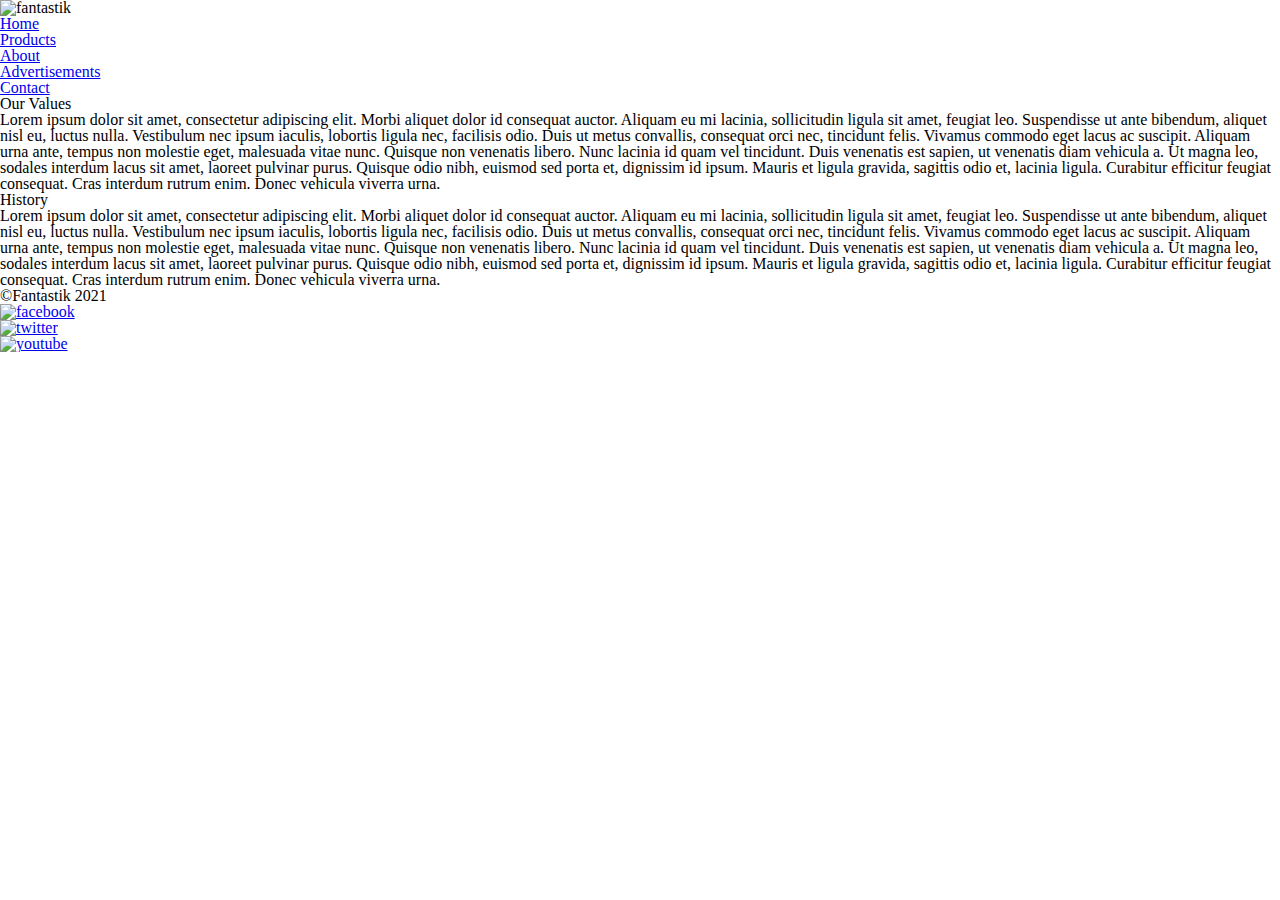
==== about.html @ a6b5b11f "added HTML" ====
<!DOCTYPE html>
<html lang="en">
	<head>
		<meta charset="UTF-8">
		<title>Fantastik - About</title>
		<link href="css/reset.css" rel="stylesheet" type="text/css">
		<link href="css/main.css" rel="stylesheet" type="text/css">
	</head>
	<body>
		<!-- Content goes here -->
		<div id="container">
			<h1 class="hidden">About Us</h1>
			<header>
				<img src="images/logo_2.svg" alt="fantastik">
				<nav id="mainNav">
					<h2 class="hidden">Main Navigation</h2>
					<ul>
						<li><a href="index.html">Home</a></li>
						<li><a href="products.html">Products</a></li>
						<li><a href="#">About</a></li>
						<li><a href="ads.html">Advertisements</a></li>
						<li><a href="contact.html">Contact</a></li>
					</ul>
				</nav>
			</header>
			<main>
				<section id="about">
					<h2 class="hidden">About Us</h2>
					<section id="values">
						<h2>Our Values</h2>
						<p>Lorem ipsum dolor sit amet, consectetur adipiscing elit. Morbi aliquet dolor id consequat auctor. Aliquam eu mi lacinia, sollicitudin ligula sit amet, feugiat leo. Suspendisse ut ante bibendum, aliquet nisl eu, luctus nulla. Vestibulum nec ipsum iaculis, lobortis ligula nec, facilisis odio. Duis ut metus convallis, consequat orci nec, tincidunt felis. Vivamus commodo eget lacus ac suscipit. Aliquam urna ante, tempus non molestie eget, malesuada vitae nunc.
						Quisque non venenatis libero. Nunc lacinia id quam vel tincidunt. Duis venenatis est sapien, ut venenatis diam vehicula a. Ut magna leo, sodales interdum lacus sit amet, laoreet pulvinar purus. Quisque odio nibh, euismod sed porta et, dignissim id ipsum. Mauris et ligula gravida, sagittis odio et, lacinia ligula. Curabitur efficitur feugiat consequat. Cras interdum rutrum enim. Donec vehicula viverra urna.</p>
					</section>
					<section id="history">
						<h2>History</h2>
						<p>Lorem ipsum dolor sit amet, consectetur adipiscing elit. Morbi aliquet dolor id consequat auctor. Aliquam eu mi lacinia, sollicitudin ligula sit amet, feugiat leo. Suspendisse ut ante bibendum, aliquet nisl eu, luctus nulla. Vestibulum nec ipsum iaculis, lobortis ligula nec, facilisis odio. Duis ut metus convallis, consequat orci nec, tincidunt felis. Vivamus commodo eget lacus ac suscipit. Aliquam urna ante, tempus non molestie eget, malesuada vitae nunc.
						Quisque non venenatis libero. Nunc lacinia id quam vel tincidunt. Duis venenatis est sapien, ut venenatis diam vehicula a. Ut magna leo, sodales interdum lacus sit amet, laoreet pulvinar purus. Quisque odio nibh, euismod sed porta et, dignissim id ipsum. Mauris et ligula gravida, sagittis odio et, lacinia ligula. Curabitur efficitur feugiat consequat. Cras interdum rutrum enim. Donec vehicula viverra urna.</p>
					</section>
				</section>
				<!-- <img> -->
			</main>
			<footer>
				<p>©Fantastik 2021</p>
				<nav id="footerNav">
					<h2 class="hidden">Footer Nav</h2>
					<ul>
						<li><a href="#"><img src="images/facebook.svg" alt="facebook"></a></li>
        		<li><a href="#"><img src="images/twitter.svg" alt="twitter"></a></li>
        		<li><a href="#"><img src="images/youtube.svg" alt="youtube"></a></li>
					</ul>
				</nav>
			</footer>
		</div>

		<script src="js/main.js"></script>
	</body>
</html>
---- css/main.css ----
.hidden
{
	display: none;
}
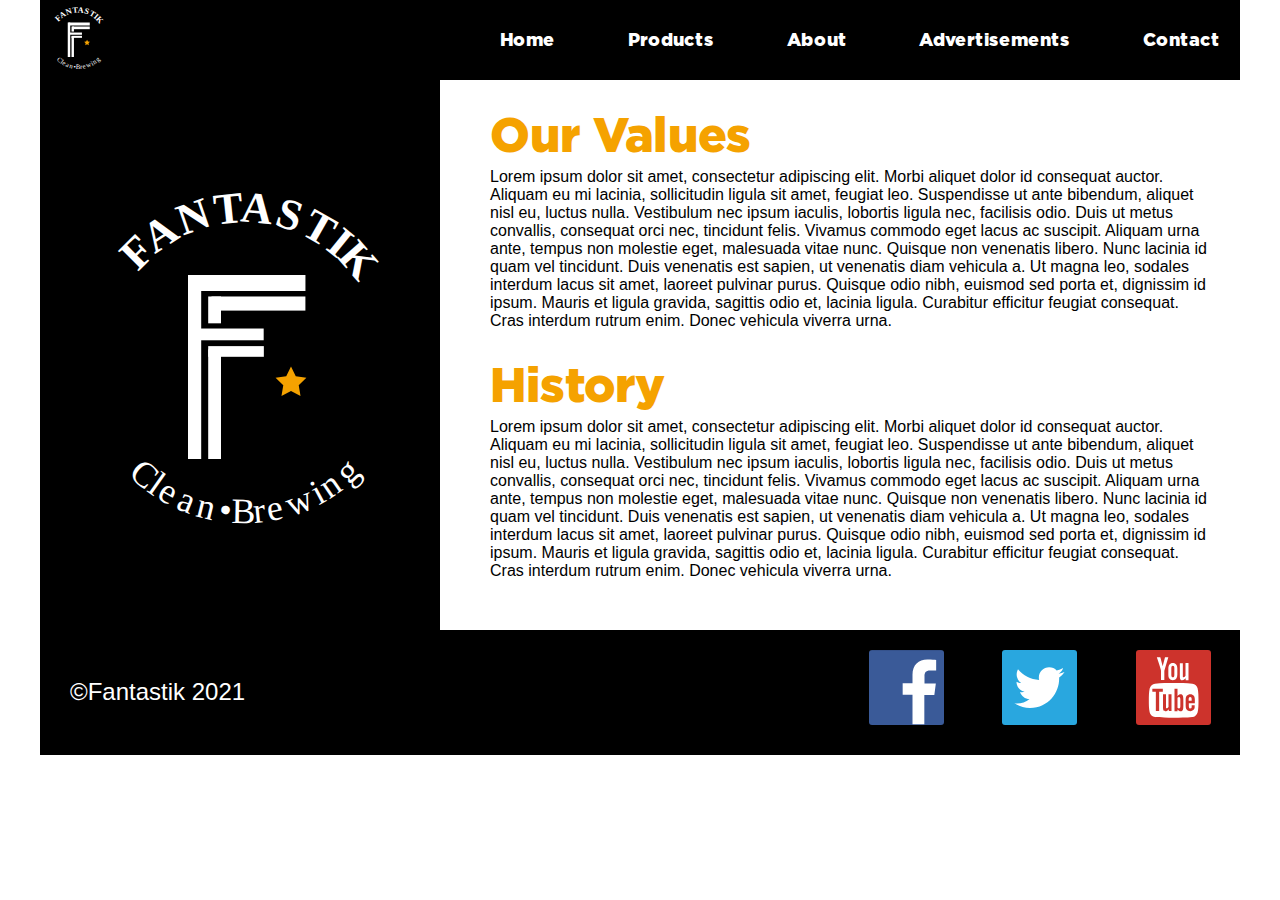
==== commit c7a28035: "added CSS" ====
--- a/about.html
+++ b/about.html
@@ -11,30 +11,37 @@
 		<div id="container">
 			<h1 class="hidden">About Us</h1>
 			<header>
-				<img src="images/logo_2.svg" alt="fantastik">
+				<img id="logo" src="images/logo_2.svg" alt="fantastik">
 				<nav id="mainNav">
 					<h2 class="hidden">Main Navigation</h2>
-					<ul>
-						<li><a href="index.html">Home</a></li>
-						<li><a href="products.html">Products</a></li>
-						<li><a href="#">About</a></li>
-						<li><a href="ads.html">Advertisements</a></li>
-						<li><a href="contact.html">Contact</a></li>
-					</ul>
+					<button id="button"></button>
+					<div id="burgerCon">
+						<ul id="burgerMenu">
+							<li><a href="index.html">Home</a></li>
+							<li><a href="products.html">Products</a></li>
+							<li><a href="about.html">About</a></li>
+							<li><a href="ads.html">Advertisements</a></li>
+							<li><a href="contact.html">Contact</a></li>
+						</ul>
+					</div>
 				</nav>
 			</header>
 			<main>
 				<section id="about">
+					<div id="aboutImage">
+					</div>
 					<h2 class="hidden">About Us</h2>
-					<section id="values">
-						<h2>Our Values</h2>
-						<p>Lorem ipsum dolor sit amet, consectetur adipiscing elit. Morbi aliquet dolor id consequat auctor. Aliquam eu mi lacinia, sollicitudin ligula sit amet, feugiat leo. Suspendisse ut ante bibendum, aliquet nisl eu, luctus nulla. Vestibulum nec ipsum iaculis, lobortis ligula nec, facilisis odio. Duis ut metus convallis, consequat orci nec, tincidunt felis. Vivamus commodo eget lacus ac suscipit. Aliquam urna ante, tempus non molestie eget, malesuada vitae nunc.
-						Quisque non venenatis libero. Nunc lacinia id quam vel tincidunt. Duis venenatis est sapien, ut venenatis diam vehicula a. Ut magna leo, sodales interdum lacus sit amet, laoreet pulvinar purus. Quisque odio nibh, euismod sed porta et, dignissim id ipsum. Mauris et ligula gravida, sagittis odio et, lacinia ligula. Curabitur efficitur feugiat consequat. Cras interdum rutrum enim. Donec vehicula viverra urna.</p>
-					</section>
-					<section id="history">
-						<h2>History</h2>
-						<p>Lorem ipsum dolor sit amet, consectetur adipiscing elit. Morbi aliquet dolor id consequat auctor. Aliquam eu mi lacinia, sollicitudin ligula sit amet, feugiat leo. Suspendisse ut ante bibendum, aliquet nisl eu, luctus nulla. Vestibulum nec ipsum iaculis, lobortis ligula nec, facilisis odio. Duis ut metus convallis, consequat orci nec, tincidunt felis. Vivamus commodo eget lacus ac suscipit. Aliquam urna ante, tempus non molestie eget, malesuada vitae nunc.
-						Quisque non venenatis libero. Nunc lacinia id quam vel tincidunt. Duis venenatis est sapien, ut venenatis diam vehicula a. Ut magna leo, sodales interdum lacus sit amet, laoreet pulvinar purus. Quisque odio nibh, euismod sed porta et, dignissim id ipsum. Mauris et ligula gravida, sagittis odio et, lacinia ligula. Curabitur efficitur feugiat consequat. Cras interdum rutrum enim. Donec vehicula viverra urna.</p>
+					<section id="aboutInfo">
+						<section id="values">
+							<h2>Our Values</h2>
+							<p>Lorem ipsum dolor sit amet, consectetur adipiscing elit. Morbi aliquet dolor id consequat auctor. Aliquam eu mi lacinia, sollicitudin ligula sit amet, feugiat leo. Suspendisse ut ante bibendum, aliquet nisl eu, luctus nulla. Vestibulum nec ipsum iaculis, lobortis ligula nec, facilisis odio. Duis ut metus convallis, consequat orci nec, tincidunt felis. Vivamus commodo eget lacus ac suscipit. Aliquam urna ante, tempus non molestie eget, malesuada vitae nunc.
+							Quisque non venenatis libero. Nunc lacinia id quam vel tincidunt. Duis venenatis est sapien, ut venenatis diam vehicula a. Ut magna leo, sodales interdum lacus sit amet, laoreet pulvinar purus. Quisque odio nibh, euismod sed porta et, dignissim id ipsum. Mauris et ligula gravida, sagittis odio et, lacinia ligula. Curabitur efficitur feugiat consequat. Cras interdum rutrum enim. Donec vehicula viverra urna.</p>
+						</section>
+						<section id="history">
+							<h2>History</h2>
+							<p>Lorem ipsum dolor sit amet, consectetur adipiscing elit. Morbi aliquet dolor id consequat auctor. Aliquam eu mi lacinia, sollicitudin ligula sit amet, feugiat leo. Suspendisse ut ante bibendum, aliquet nisl eu, luctus nulla. Vestibulum nec ipsum iaculis, lobortis ligula nec, facilisis odio. Duis ut metus convallis, consequat orci nec, tincidunt felis. Vivamus commodo eget lacus ac suscipit. Aliquam urna ante, tempus non molestie eget, malesuada vitae nunc.
+							Quisque non venenatis libero. Nunc lacinia id quam vel tincidunt. Duis venenatis est sapien, ut venenatis diam vehicula a. Ut magna leo, sodales interdum lacus sit amet, laoreet pulvinar purus. Quisque odio nibh, euismod sed porta et, dignissim id ipsum. Mauris et ligula gravida, sagittis odio et, lacinia ligula. Curabitur efficitur feugiat consequat. Cras interdum rutrum enim. Donec vehicula viverra urna.</p>
+						</section>
 					</section>
 				</section>
 				<!-- <img> -->
--- a/css/main.css
+++ b/css/main.css
@@ -2,3 +2,995 @@
 {
 	display: none;
 }
+
+@font-face {
+    font-family: 'Gotham';
+    src: url('../fonts/Gotham-Black.woff2') format('woff2'),
+         url('../fonts/Gotham-Black.woff') format('woff');
+    font-weight: normal;
+    font-style: normal;
+}
+
+a
+{
+	text-decoration: none;
+}
+
+#container
+{
+	max-width: 1200px;
+	margin: 0 auto;
+}
+
+/* mobile */
+/* header */
+
+header
+{
+	position: fixed;
+	display: flex;
+	background-color: #000;
+	width: 100%;
+	height: auto;
+}
+
+#logo {
+	max-width: 75px;
+	width: 20%;
+	height: 20%;
+	margin-bottom: 5px;
+}
+
+#mainNav button
+{
+	background: url("../images/burger.svg") center no-repeat;
+	height: 50px;
+	width: 50px;
+	border: 1px;
+	transition: all 400ms ease;
+	margin-left: auto;
+	margin-right: 30px;
+	margin-top: 20px;
+}
+
+#mainNav button.expanded
+{
+	transform: rotate(90deg);
+}
+
+#mainNav
+{
+	display: flex;
+	flex-direction: column;
+	width: 100%;
+	margin-bottom: 20px;
+}
+
+#mainNav li a
+{
+	display: block;
+	font-family: "gotham", arial, sans-serif;
+	font-size: 24px;
+	color: #fff;
+	padding: 10px 0 10px 0;
+	text-align: center;
+	margin-right: 100px;
+}
+
+#burgerCon
+{
+	margin-top: 20px;
+	display: none;
+}
+
+#burgerCon.slideToggle
+{
+	display: block;
+}
+
+/* end of header */
+
+#promoImage
+{
+	background-image: url(../images/promo_image.png);
+	width: 100%;
+	height: 400px;
+	background-position: top right;
+	border-bottom: 5px solid #000;
+	margin-bottom: 50px;
+}
+
+#beerPromo
+{
+	display: flex;
+	flex-direction: column;
+	max-width: 350px;
+	margin: 0 auto;
+}
+
+#beerPromo img
+{
+	max-width: 350px;
+	width: 100%;
+	height: 98%;
+	border: 3px solid black;
+}
+
+#beerPromoInfo
+{
+max-width: 350px;
+}
+
+#beerPromoInfo h2
+{
+	font-family: "Gotham", arial, sans-serif;
+	font-size: 48px;
+	color: #f5a200;
+	margin-top: 5px;
+}
+
+#beerPromoInfo p
+{
+	margin-top: 5px;
+	font-family: arial, sans-serif;
+	font-size: 18px;
+	line-height: 22px;
+	margin-bottom: 50px;
+}
+
+#beerPromoInfo a
+{
+	display: none;
+}
+
+#aboutPromo
+{
+	display: flex;
+	flex-direction: column;
+	max-width: 350px;
+	margin: 0 auto;
+}
+
+#aboutPromo img
+{
+	max-width: 350px;
+	width: 100%;
+	height: 98%;
+	border: 3px solid black;
+}
+
+#aboutPromoInfo
+{
+max-width: 350px;
+}
+
+#aboutPromoInfo h2
+{
+	font-family: "Gotham", arial, sans-serif;
+	font-size: 48px;
+	color: #f5a200;
+	margin-top: 5px;
+}
+
+#aboutPromoInfo p
+{
+	margin-top: 5px;
+	font-family: arial, sans-serif;
+	font-size: 18px;
+	line-height: 22px;
+	margin-bottom: 50px;
+}
+
+#aboutPromoInfo a
+{
+	display: none;
+}
+
+/* footer */
+
+footer
+{
+	width: 100%;
+	display: flex;
+	flex-direction: column;
+	height: 200px;
+	background-color: #000;
+}
+
+footer p
+{
+	font-family: arial, sans-serif;
+	font-size: 24px;
+	color: white;
+	margin: 20px auto 30px;
+}
+
+#footerNav
+{
+	margin: 0 auto;
+	width: 100%;
+	flex-shrink: 1;
+}
+
+#footerNav ul
+{
+	display: flex;
+	flex-direction: row;
+	justify-content: space-around;
+	height: 100px;
+}
+
+#footerNav ul li a img
+{
+	width: 100px;
+	height: 100px;
+	border-radius: 3px;
+	transition: all .2s linear;
+}
+
+#footerNav ul li a img:hover
+{
+	filter: drop-shadow(3px 3px 2px #f5a200);
+}
+
+/* end of footer */
+
+/* products page */
+
+#products
+{
+	padding-top: 100px;
+}
+
+#productsTitle
+{
+	font-family: "Gotham", arial, sans-serif;
+	font-size: 48px;
+	max-width: 230px;
+	margin: 20px auto 20px;
+	color: #fff;
+}
+
+#products
+{
+	background: rgb(196,92,0);
+  background: linear-gradient(0deg, rgba(196,92,0,1) 0%, rgba(245,162,0,1) 100%);
+	padding-bottom: 30px;
+}
+
+.product
+{
+	display: flex;
+	flex-direction: column;
+	max-width: 350px;
+	margin: 0 auto;
+	padding: 10px;
+	padding-right: 12px;
+	background-color: black;
+	margin-bottom: 30px;
+}
+
+.product:last-child
+{
+	margin-bottom: 0;
+}
+
+.productImage
+{
+	background-image: url(../images/temp_prod_image.png);
+	background-position: center;
+	max-width: 350px;
+	width: 100%;
+	height: 250px;
+	border: 3px solid black;
+	display: flex;
+	flex-direction: column;
+}
+
+.imageSection
+{
+	width: 100%;
+	height: 25%;
+}
+
+.imageSection:hover
+{
+	background-color: rgb(0,0,0,0.1);
+}
+
+.productInfo
+{
+	max-width: 350px;
+	padding-bottom: 20px;
+}
+
+.productInfo h2
+{
+	font-family: "Gotham", arial, sans-serif;
+	font-size: 48px;
+	color: #f5a200;
+	margin-top: 5px;
+}
+
+.productInfo p
+{
+	margin-top: 5px;
+	font-family: arial, sans-serif;
+	font-size: 18px;
+	line-height: 22px;
+	margin-bottom: 30px;
+	color: #fff;
+}
+
+.infoButton
+{
+	margin-left: 255px;
+	margin-bottom: 20px;
+	padding: 7px;
+	height: 35px;
+	background-color: #f5a200;
+	color: #fff;
+	font-family: "Gotham", arial, sans-serif;
+}
+
+/* end of products page */
+
+/* about page */
+
+#aboutImage
+{
+	background-image: url(../images/logo_2.svg);
+	background-repeat: no-repeat;
+	background-position: center;
+	width: 100%;
+	height: 200px;
+	background-color: #000;
+	padding-top: 100px;
+}
+
+#about
+{
+	padding-top: 75px;
+}
+
+#about h2
+{
+	font-family: "Gotham", arial, sans-serif;
+	font-size: 48px;
+	margin-bottom: 10px;
+	color: #f5a200;
+}
+
+#about p
+{
+	font-family: arial, sans-serif;
+	font-size: 16px;
+	line-height: 18px;
+}
+
+#values
+{
+	margin-top: 30px;
+	margin-bottom: 30px;
+}
+
+#history
+{
+	margin-bottom: 30px;
+}
+
+/* end of about page */
+
+/* advertisement page */
+
+#adsTitle
+{
+	font-family: "Gotham", arial, sans-serif;
+	font-size: 9vw;
+	color: #f5a200;
+	width: auto;
+	text-align: center;
+	padding-top: 130px;
+	margin-bottom: 20px;
+}
+
+#adsLineOne
+{
+	margin: 0 auto;
+	max-width: 300px;
+}
+
+.ad
+{
+	font-family: "Gotham", arial, sans-serif;
+	font-size: 32px;
+	margin-top: 50px;
+}
+
+#adsLineTwo
+{
+	margin: 0 auto 50px;
+	max-width: 160px;
+}
+
+/* contact page */
+
+#contactPage
+{
+	padding-top: 75px;
+	margin-left: 30px;
+}
+
+#contactPage h2
+{
+	font-family: "Gotham", arial, sans-serif;
+	font-size: 8vw;
+	color: #f5a200;
+	margin-top: 30px;
+	margin-bottom: 10px;
+}
+
+#contactPage p
+{
+	font-family: arial, sans-serif;
+	font-size: 3vw;
+	line-height: 3.8vw;
+}
+
+#contactForms form
+{
+	display: flex;
+	flex-direction: column;
+	font-family: "Gotham", arial, sans-serif;
+	font-size: 4vw;
+}
+
+#contactForms label
+{
+	margin-top: 30px;
+}
+
+#email
+{
+	margin-top: 5px;
+	width: 50%;
+	height: 30px;
+	border: 3px solid #f5a200;
+}
+
+#phone
+{
+	margin-top: 5px;
+	width: 50%;
+	height: 30px;
+	border: 3px solid #f5a200;
+}
+
+#submit
+{
+	margin: 30px 20px 30px auto;
+	padding: 5px;
+	border: 3px solid #f5a200;
+	background-color: #fff;
+	color: #f5a200;
+	font-family: arial, sans-serif;
+	font-size: 18px;
+}
+
+/* end of mobile */
+
+.lightbox
+{
+	margin: 0 auto;
+  display: none;
+  position: fixed;
+	left: 0;
+  top: 0;
+	max-width: 1200px;
+  width: 100%;
+  height: 100%;
+  align-items: center;
+  background-color: rgba(0, 0, 0, 0.8)
+}
+
+@media screen and (min-width: 1200px) {
+
+	.lightbox
+	{
+		left: 1%
+	}
+
+}
+
+
+/* opened lightbox */
+.lightbox:target
+{
+  display: block;
+}
+
+/* close button */
+
+.lightbox .close
+{
+  float: right;
+  padding-right: 10px;
+  padding-top: 10px;
+  font-size: 30px;
+  font-family: arial, sans-serif;
+  color: white;
+  text-decoration: none;
+}
+
+.lightbox div
+{
+  background-color: black;
+  width: 50%;
+  height: 80%;
+  margin: 5% auto;
+}
+
+
+/* pc */
+@media screen and (min-width: 860px) {
+
+	header
+	{
+		position: static;
+	}
+
+	#logo
+	{
+		width: 100%;
+	}
+
+	#mainNav ul li a
+	{
+
+	}
+
+	#mainNav button
+	{
+		display: none;
+	}
+
+	#mainNav
+	{
+		width: 60%;
+		margin-left: auto;
+		margin-top: 30px;
+		margin-right: 20px;
+	}
+
+	#mainNav ul
+	{
+		display: flex;
+		flex-direction: row;
+		justify-content: space-between;
+		margin-bottom: 0;
+		margin-left: auto;
+	}
+
+	#mainNav ul a
+	{
+		display: inline;
+		font-family: "gotham", arial, sans-serif;
+		font-size: 18px;
+		color: #fff;
+		padding: 10px 0 10px 0;
+		transition: all .3s linear;
+		margin-right: 0;
+	}
+
+	#mainNav ul a:hover
+{
+	color: #F5A200;
+	border-bottom: 5px solid #F5A200;
+}
+
+	#burgerCon
+	{
+		margin-top: 20px;
+		display: none;
+	}
+
+	#burgerCon
+	{
+		display: block;
+		margin: 0;
+	}
+
+	#animation
+{
+	font-family: "Gotham", arial, sans-serif;
+	font-size: 72px;
+	color: #fff;
+	padding: 10px 0px 0px 30px;
+	animation-duration: 1.5s;
+  animation-name: slidein;
+}
+
+	@keyframes slidein
+	{
+	  from
+		{
+	    margin-top: 50%;
+			width: 100%
+	  }
+
+	  to
+		{
+	    margin-top: 0%;
+	    width: 100%;
+	  }
+	}
+
+	#beerPromo
+	{
+		display: flex;
+		flex-direction: row;
+		background-color: black;
+		max-width: 800px;
+		height: 300px;
+	}
+
+	#beerPromoInfo
+	{
+		margin-left: 30px;
+		width: 400px;
+		max-width: 500px;
+		display: flex;
+		flex-direction: column;
+	}
+
+	#beerPromoInfo h2
+	{
+		font-size: 54px;
+	}
+
+	#beerPromoInfo p
+	{
+		color: white;
+	}
+
+	#beerPromoInfo a
+	{
+		display: block;
+		margin-top: 30px;
+		margin-left: auto;
+		font-family: "Gotham", arial, sans-serif;
+		font-size: 18px;
+		color: #fff;
+		padding: 5px;
+		border: 3px solid #fff;
+		margin-right: 0;
+		max-width: 90px;
+		transition: all .2s linear
+	}
+
+	#beerPromoInfo a:hover
+	{
+		border: 3px solid #f5a200;
+		color: #f5a200;
+	}
+
+	#aboutPromo
+	{
+		display: flex;
+		flex-direction: row;
+		background-color: black;
+		max-width: 800px;
+		height: 300px;
+		margin-top: 50px;
+		margin-bottom: 50px;
+	}
+
+	#aboutPromoInfo
+	{
+		margin-left: 30px;
+		width: 400px;
+		max-width: 500px;
+		display: flex;
+		flex-direction: column;
+	}
+
+	#aboutPromoInfo h2
+	{
+		font-size: 54px;
+	}
+
+	#aboutPromoInfo p
+	{
+		color: white;
+	}
+
+	#aboutPromoInfo a
+	{
+		display: block;
+		margin-top: 50px;
+		margin-left: auto;
+		font-family: "Gotham", arial, sans-serif;
+		font-size: 18px;
+		color: #fff;
+		padding: 5px;
+		border: 3px solid #fff;
+		margin-right: 0;
+		max-width: 120px;
+		transition: all .2s linear
+	}
+
+	#aboutPromoInfo a:hover
+	{
+		border: 3px solid #f5a200;
+		color: #f5a200;
+	}
+
+	footer
+	{
+		display: flex;
+		flex-direction: row;
+		height: 125px;
+		background-color: #000;
+	}
+
+	footer p
+	{
+		font-family: arial, sans-serif;
+		font-size: 24px;
+		color: white;
+		margin: 50px 0px 0px 30px;
+	}
+
+	#footerNav
+	{
+		margin: 20px 0 0 auto;
+		max-width: 400px;
+	}
+
+	#footerNav ul
+	{
+		display: flex;
+		flex-direction: row;
+		justify-content: space-around;
+		height: 100px;
+	}
+
+	#footerNav ul li a img
+	{
+		width: 75px;
+		height: 75px;
+		border-radius: 3px;
+		transition: all .2s linear;
+		flex-grow: 1;
+	}
+
+	#footerNav ul li a img:hover
+	{
+		filter: drop-shadow(3px 3px 2px #f5a200);
+	}
+
+	/* Product page */
+
+	#products
+	{
+		padding-top: 20px;
+	}
+
+	#productsTitle
+	{
+		font-family: "Gotham", arial, sans-serif;
+		font-size: 48px;
+		max-width: 230px;
+		margin: 20px 40px;
+		color: #fff;
+	}
+
+	#products
+	{
+		background: rgb(196,92,0);
+	  background: linear-gradient(0deg, rgba(196,92,0,1) 0%, rgba(245,162,0,1) 100%);
+		padding-bottom: 30px;
+		display: flex;
+		flex-direction: column;
+		width: 100%
+	}
+
+	.product
+	{
+		display: flex;
+		flex-direction: row;
+		max-width: 900px;
+		margin: 0 auto;
+		padding: 10px;
+		padding-right: 12px;
+		background-color: black;
+		margin-bottom: 30px;
+	}
+
+	.product:last-child
+	{
+		margin-bottom: 0;
+	}
+
+	.product img
+	{
+		max-width: 350px;
+		width: 98%;
+		height: 98%;
+		border: 3px solid black;
+	}
+
+	.productInfo
+	{
+		max-width: 350px;
+	}
+
+	.productInfo h2
+	{
+		font-family: "Gotham", arial, sans-serif;
+		font-size: 48px;
+		color: #f5a200;
+		margin-top: 5px;
+		margin-left: 10px;
+	}
+
+	.productInfo p
+	{
+		margin-left: 10px;
+		margin-top: 5px;
+		font-family: arial, sans-serif;
+		font-size: 18px;
+		line-height: 22px;
+		margin-bottom: 80px;
+		color: #fff;
+	}
+
+	.productImage
+	{
+		padding: 0;
+		margin-left: 0;
+		height: 240px;
+		width: 350px;
+		background-color: #f5a200;
+		color: #fff;
+	}
+
+	/* end of products page */
+
+	/* about page */
+
+	#aboutImage
+	{
+		width: 400px;
+		height: auto;
+	}
+
+	#about
+	{
+		padding-top: 0;
+		display: flex;
+		flex-direction: row;
+	}
+
+	#aboutInfo
+	{
+		display: flex;
+		flex-direction: column;
+		width: 60%;
+		margin-left: auto;
+		margin-right: 30px;
+		padding-left: 10px;
+	}
+
+	#values
+	{
+		margin-bottom: 30px;
+	}
+
+	#history
+	{
+		margin-bottom: 50px;
+	}
+
+	/* end of about page */
+
+	/* advertisement page*/
+
+	#adsTitle
+	{
+		font-size: 5vw;
+		padding-top: 30px;
+	}
+
+	#adsLineOne
+	{
+		margin: 0 auto;
+		max-width: 900px;
+		display: flex;
+		flex-direction: row;
+		justify-content: space-between;
+	}
+
+	#adsLineOne img
+	{
+		max-width: 250px;
+	}
+
+	.ad
+	{
+		font-family: "Gotham", arial, sans-serif;
+		font-size: 32px;
+		margin-top: 50px;
+	}
+
+	#adsLineTwo
+	{
+		margin: 0 auto 50px;
+		display: flex;
+		flex-direction: row;
+		justify-content: space-between;
+		max-width: 450px;
+	}
+
+	/* end of advertisement page */
+
+	/* contact page */
+
+	#contactPage
+	{
+		padding-top: 0;
+		display: flex;
+		flex-direction: row;
+	}
+
+	#contactPage h2
+	{
+		font-size: 5vw;
+		color: #f5a200;
+		margin-top: 30px;
+		margin-bottom: 10px;
+	}
+
+	#contactPage p
+	{
+
+		font-size: 2vw;
+		line-height: 2.8vw;
+	}
+
+	#contactForms form
+	{
+		display: flex;
+		flex-direction: column;
+		font-size: 3vw;
+	}
+
+	#contactForms label
+	{
+		margin-top: 30px;
+	}
+
+
+	#submit
+	{
+		max-width: 100px;
+		margin: 30px 0 30px 60%;
+		padding: 6px;
+		font-size: 20px;
+	}
+
+	#colouredBox
+	{
+		margin-left: auto;
+		max-width: 350px;
+		width: 30%;
+		height: auto;
+		background: rgb(196,92,0);
+    background: linear-gradient(0deg, rgba(196,92,0,1) 0%, rgba(245,162,0,1) 100%);
+	}
+
+	/* end of contact page */
+
+}
+
+/* end of pc */
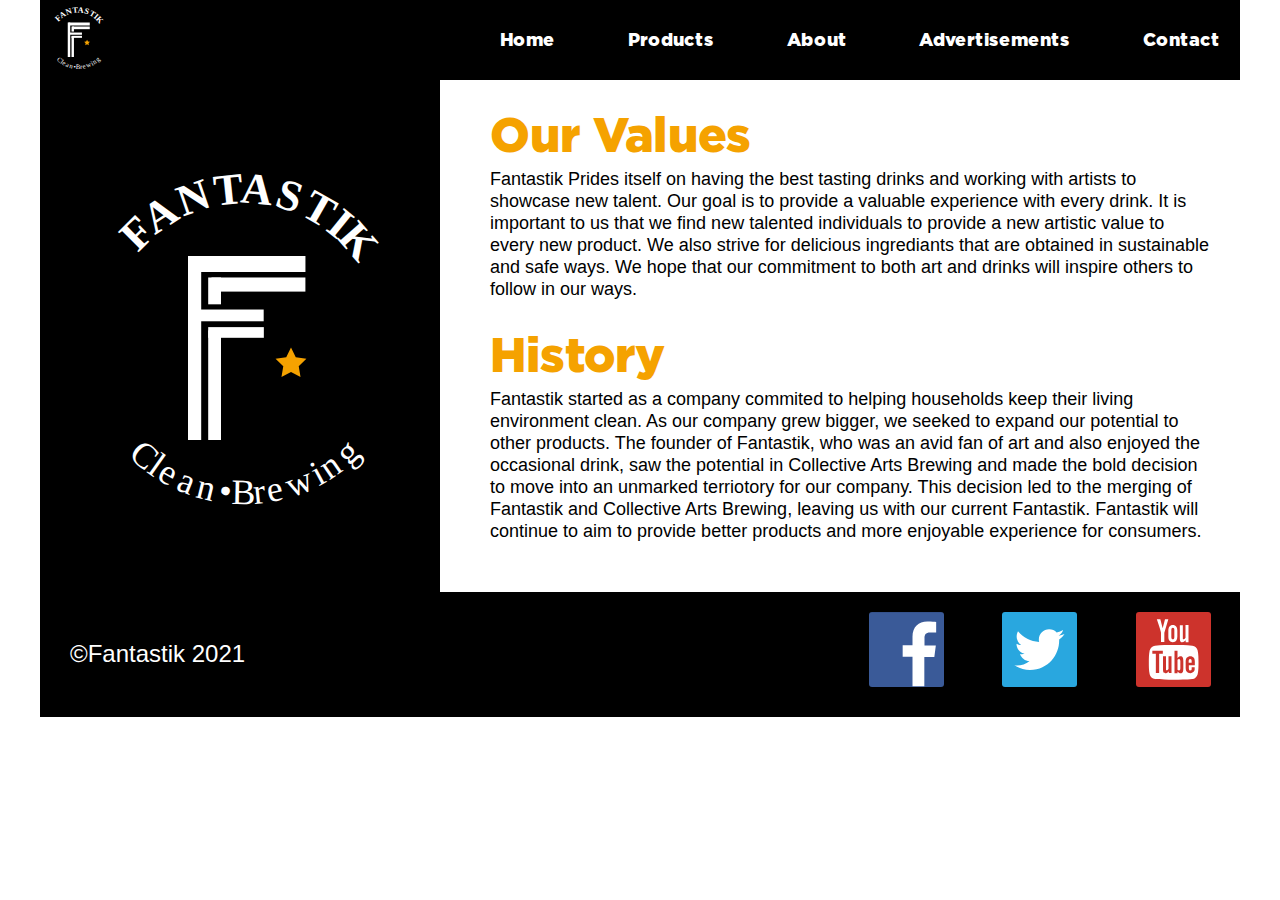
==== commit f0280718: "replaced filler text" ====
--- a/about.html
+++ b/about.html
@@ -34,13 +34,11 @@
 					<section id="aboutInfo">
 						<section id="values">
 							<h2>Our Values</h2>
-							<p>Lorem ipsum dolor sit amet, consectetur adipiscing elit. Morbi aliquet dolor id consequat auctor. Aliquam eu mi lacinia, sollicitudin ligula sit amet, feugiat leo. Suspendisse ut ante bibendum, aliquet nisl eu, luctus nulla. Vestibulum nec ipsum iaculis, lobortis ligula nec, facilisis odio. Duis ut metus convallis, consequat orci nec, tincidunt felis. Vivamus commodo eget lacus ac suscipit. Aliquam urna ante, tempus non molestie eget, malesuada vitae nunc.
-							Quisque non venenatis libero. Nunc lacinia id quam vel tincidunt. Duis venenatis est sapien, ut venenatis diam vehicula a. Ut magna leo, sodales interdum lacus sit amet, laoreet pulvinar purus. Quisque odio nibh, euismod sed porta et, dignissim id ipsum. Mauris et ligula gravida, sagittis odio et, lacinia ligula. Curabitur efficitur feugiat consequat. Cras interdum rutrum enim. Donec vehicula viverra urna.</p>
+							<p>Fantastik Prides itself on having the best tasting drinks and working with artists to showcase new talent. Our goal is to provide a valuable experience with every drink. It is important to us that we find new talented individuals to provide a new artistic value to every new product. We also strive for delicious ingrediants that are obtained in sustainable and safe ways. We hope that our commitment to both art and drinks will inspire others to follow in our ways.</p>
 						</section>
 						<section id="history">
 							<h2>History</h2>
-							<p>Lorem ipsum dolor sit amet, consectetur adipiscing elit. Morbi aliquet dolor id consequat auctor. Aliquam eu mi lacinia, sollicitudin ligula sit amet, feugiat leo. Suspendisse ut ante bibendum, aliquet nisl eu, luctus nulla. Vestibulum nec ipsum iaculis, lobortis ligula nec, facilisis odio. Duis ut metus convallis, consequat orci nec, tincidunt felis. Vivamus commodo eget lacus ac suscipit. Aliquam urna ante, tempus non molestie eget, malesuada vitae nunc.
-							Quisque non venenatis libero. Nunc lacinia id quam vel tincidunt. Duis venenatis est sapien, ut venenatis diam vehicula a. Ut magna leo, sodales interdum lacus sit amet, laoreet pulvinar purus. Quisque odio nibh, euismod sed porta et, dignissim id ipsum. Mauris et ligula gravida, sagittis odio et, lacinia ligula. Curabitur efficitur feugiat consequat. Cras interdum rutrum enim. Donec vehicula viverra urna.</p>
+							<p>Fantastik started as a company commited to helping households keep their living environment clean. As our company grew bigger, we seeked to expand our potential to other products. The founder of Fantastik, who was an avid fan of art and also enjoyed the occasional drink, saw the potential in Collective Arts Brewing and made the bold decision to move into an unmarked terriotory for our company. This decision led to the merging of Fantastik and Collective Arts Brewing, leaving us with our current Fantastik. Fantastik will continue to aim to provide better products and more enjoyable experience for consumers.</p>
 						</section>
 					</section>
 				</section>
--- a/css/main.css
+++ b/css/main.css
@@ -364,8 +364,8 @@
 #about p
 {
 	font-family: arial, sans-serif;
-	font-size: 16px;
-	line-height: 18px;
+	font-size: 18px;
+	line-height: 22px;
 }
 
 #values
@@ -475,6 +475,13 @@
 	color: #f5a200;
 	font-family: arial, sans-serif;
 	font-size: 18px;
+	transition: .2s linear;
+}
+
+#submit:hover
+{
+	background-color: #f5a200;
+	color: #fff;
 }
 
 /* end of mobile */
@@ -974,7 +981,7 @@
 	#submit
 	{
 		max-width: 100px;
-		margin: 30px 0 30px 60%;
+		margin: 30px 0 30px 65%;
 		padding: 6px;
 		font-size: 20px;
 	}
